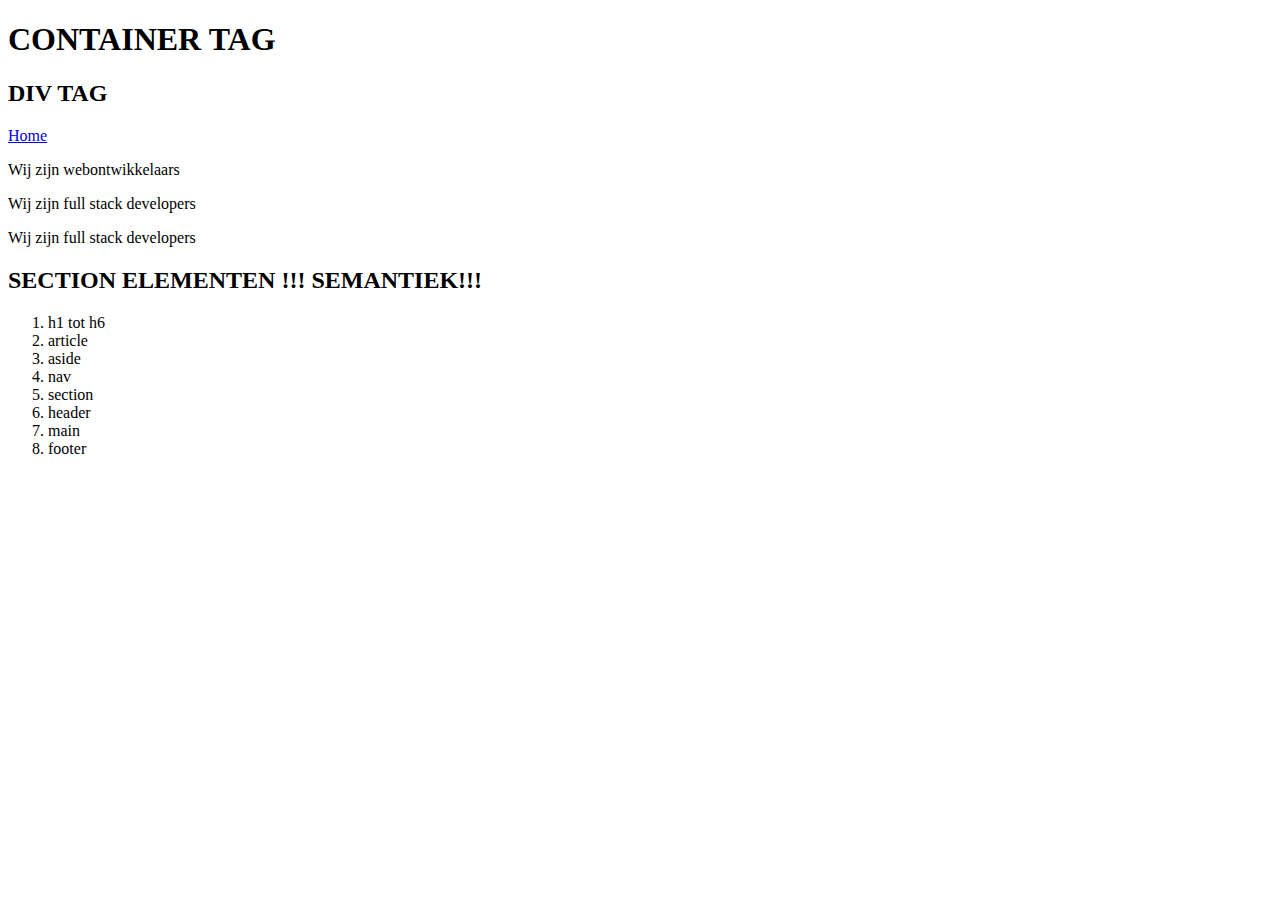
==== klik_per_klik_2.html @ cd06a275 "HTML" ====
<!DOCTYPE html>
<html lang="en">
<head>
    <meta charset="UTF-8">
    <meta name="description" content="Klik per full klik tutorial html css">
    <meta name="author" content="Michael LebonFull Stack Developers">
    <meta name="keywords" content="HTML5,CCS3,BOOTSTRAP,FLEXBOX">
    <meta name="viewport" content="width=device-width,initial-scale=1.0">
    <!--<meta http-epuiv="refresh" content="5"/>-->
    <meta http-equiv="cookie" content="userid=2;expires = Sunday, 10-oct-21 23:59:59 GMT;">
    <title>Klik per Klik 2</title>
</head>
<body>
<h1>CONTAINER TAG</h1>
<h2>DIV TAG</h2>
<a href="index.html" title="Homepage">Home</a><br>

<div id="webontwikkelaar">
    <p>Wij zijn webontwikkelaars</p>
</div>
<div class="full stack developers">
    <p>Wij zijn full stack developers</p>
</div>
<div class="full stack developers">
    <p>Wij zijn full stack developers</p>
</div>
<h2>SECTION ELEMENTEN !!! SEMANTIEK!!!</h2>
    <ol>
        <li>h1 tot h6</li>
        <li>article</li>
        <li>aside</li>
        <li>nav</li>
        <li>section</li>
        <li>header</li>
        <li>main</li>
        <li>footer</li>
    </ol>



</body>
</html>
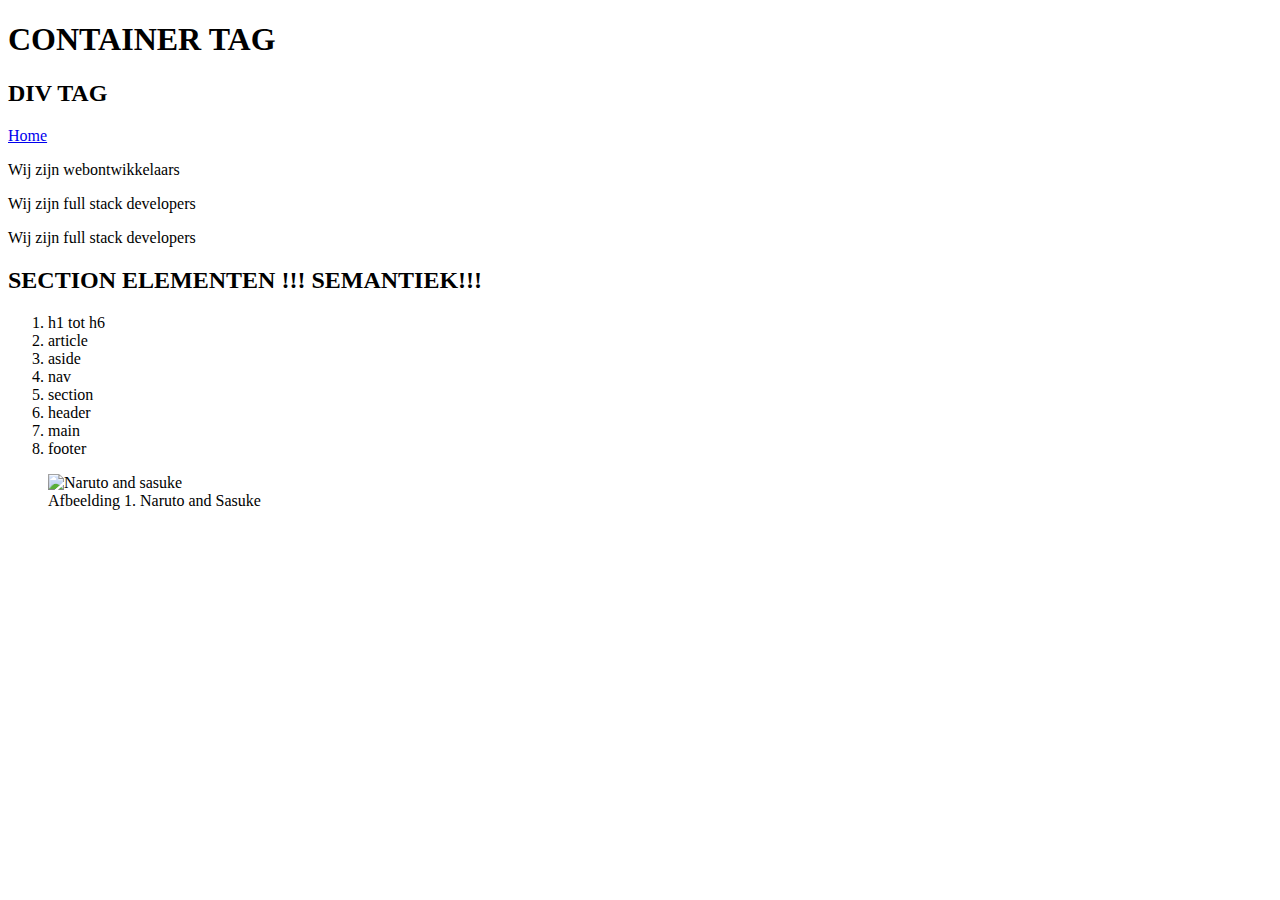
==== commit 9f0427aa: "image maps" ====
--- a/klik_per_klik_2.html
+++ b/klik_per_klik_2.html
@@ -7,7 +7,8 @@
     <meta name="keywords" content="HTML5,CCS3,BOOTSTRAP,FLEXBOX">
     <meta name="viewport" content="width=device-width,initial-scale=1.0">
     <!--<meta http-epuiv="refresh" content="5"/>-->
-    <meta http-equiv="cookie" content="userid=2;expires = Sunday, 10-oct-21 23:59:59 GMT;">
+    <meta content="userid=2;expires = Sunday, 10-oct-21 23:59:59 GMT;" http-equiv="cookie">
+    <!--<base href="C:\wamp64\www\htmlcss\images"> om map te zoeken ( 1 maal )-->
     <title>Klik per Klik 2</title>
 </head>
 <body>
@@ -35,7 +36,12 @@
         <li>main</li>
         <li>footer</li>
     </ol>
-
+<!--IMAGE TAG-->
+<figure>
+    <!--<img src="../i" alt=""> // ../ is om terug te keren in mappen-->
+    <img src="images/Naruto_sasuke_2.jpg" alt="Naruto and sasuke">
+    <figcaption>Afbeelding 1. Naruto and Sasuke</figcaption>
+</figure>
 
 
 </body>
